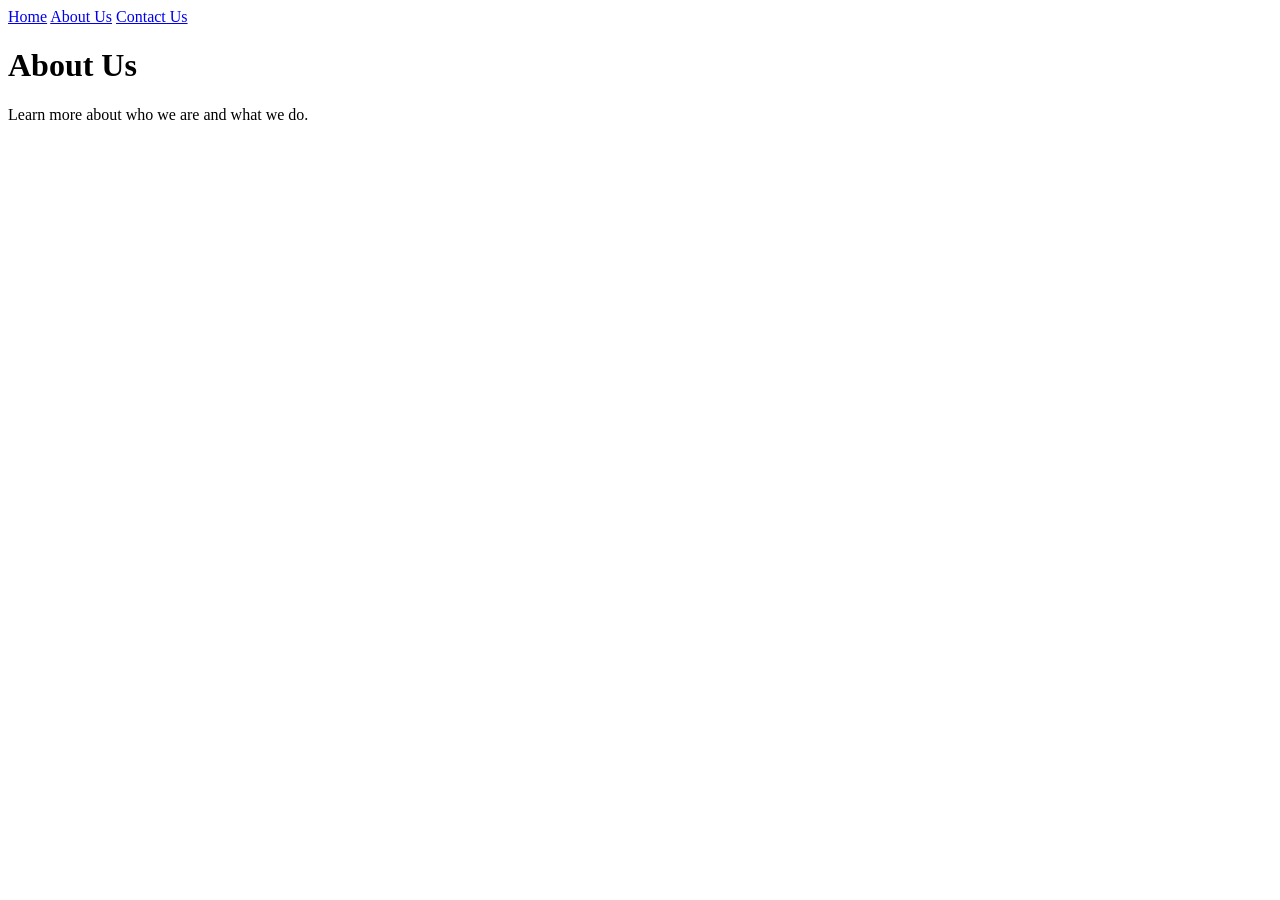
==== about.html @ 33333556 "Add about.html with basic structure and content" ====
<!DOCTYPE html>
<html lang="en">
<head>
  <meta charset="UTF-8" />
  <meta name="viewport" content="width=device-width, initial-scale=1.0"/>
  <title>About Us</title>
  <link rel="stylesheet" href="style.css"/>
</head>
<body>
  <nav>
    <a href="index.html">Home</a>
    <a href="about.html">About Us</a>
    <a href="contact.html">Contact Us</a>
  </nav>
  <main>
    <h1>About Us</h1>
    <p>Learn more about who we are and what we do.</p>
  </main>
</body>
</html>
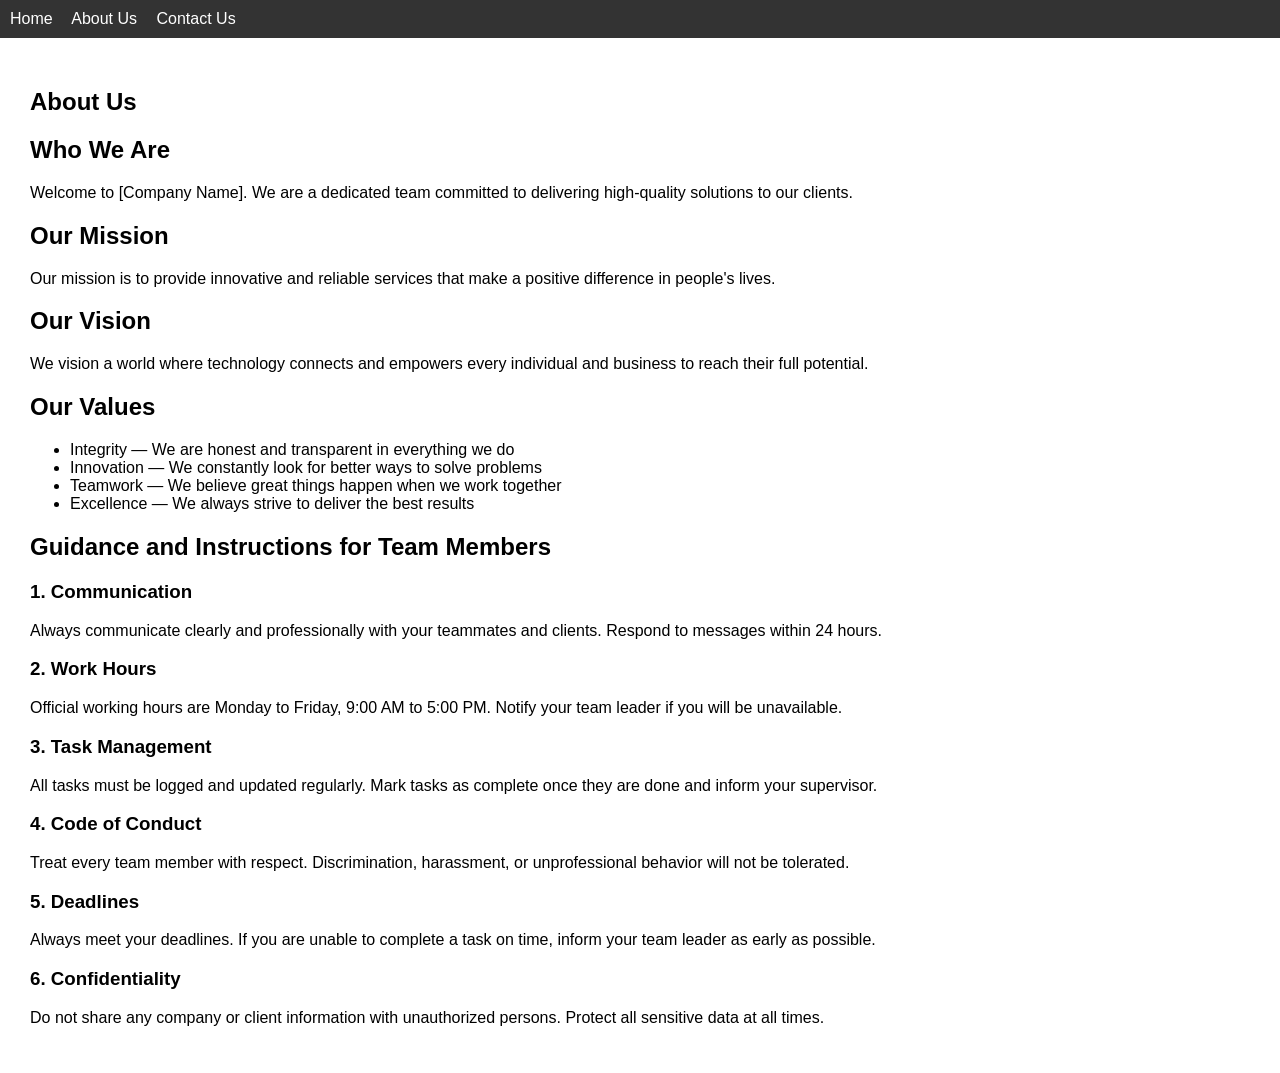
==== commit 30e2a248: "Enhance About Us page with company and team info Added company information and team guidance section" ====
--- a/about.html
+++ b/about.html
@@ -7,14 +7,69 @@
   <link rel="stylesheet" href="style.css"/>
 </head>
 <body>
+
   <nav>
     <a href="index.html">Home</a>
     <a href="about.html">About Us</a>
     <a href="contact.html">Contact Us</a>
   </nav>
+
   <main>
-    <h1>About Us</h1>
-    <p>Learn more about who we are and what we do.</p>
+
+    <!-- COMPANY INFORMATION SECTION -->
+    <section>
+      <h1>About Us</h1>
+      <h2>Who We Are</h2>
+      <p>Welcome to [Company Name]. We are a dedicated team committed to delivering 
+      high-quality solutions to our clients.</p>
+
+      <h2>Our Mission</h2>
+      <p>Our mission is to provide innovative and reliable services that make 
+      a positive difference in people's lives.</p>
+
+      <h2>Our Vision</h2>
+      <p>We vision a world where technology connects and empowers every individual 
+      and business to reach their full potential.</p>
+
+      <h2>Our Values</h2>
+      <ul>
+        <li>Integrity — We are honest and transparent in everything we do</li>
+        <li>Innovation — We constantly look for better ways to solve problems</li>
+        <li>Teamwork — We believe great things happen when we work together</li>
+        <li>Excellence — We always strive to deliver the best results</li>
+      </ul>
+    </section>
+
+    <!-- TEAM GUIDANCE SECTION -->
+    <section>
+      <h2>Guidance and Instructions for Team Members</h2>
+
+      <h3>1. Communication</h3>
+      <p>Always communicate clearly and professionally with your teammates 
+      and clients. Respond to messages within 24 hours.</p>
+
+      <h3>2. Work Hours</h3>
+      <p>Official working hours are Monday to Friday, 9:00 AM to 5:00 PM. 
+      Notify your team leader if you will be unavailable.</p>
+
+      <h3>3. Task Management</h3>
+      <p>All tasks must be logged and updated regularly. Mark tasks as 
+      complete once they are done and inform your supervisor.</p>
+
+      <h3>4. Code of Conduct</h3>
+      <p>Treat every team member with respect. Discrimination, harassment, 
+      or unprofessional behavior will not be tolerated.</p>
+
+      <h3>5. Deadlines</h3>
+      <p>Always meet your deadlines. If you are unable to complete a task 
+      on time, inform your team leader as early as possible.</p>
+
+      <h3>6. Confidentiality</h3>
+      <p>Do not share any company or client information with unauthorized 
+      persons. Protect all sensitive data at all times.</p>
+    </section>
+
   </main>
+
 </body>
 </html>
--- a/style.css
+++ b/style.css
@@ -0,0 +1,17 @@
+body {
+  font-family: Arial, sans-serif;
+  margin: 0;
+  padding: 0;
+}
+nav {
+  background-color: #333;
+  padding: 10px;
+}
+nav a {
+  color: white;
+  margin-right: 15px;
+  text-decoration: none;
+}
+main {
+  padding: 30px;
+}
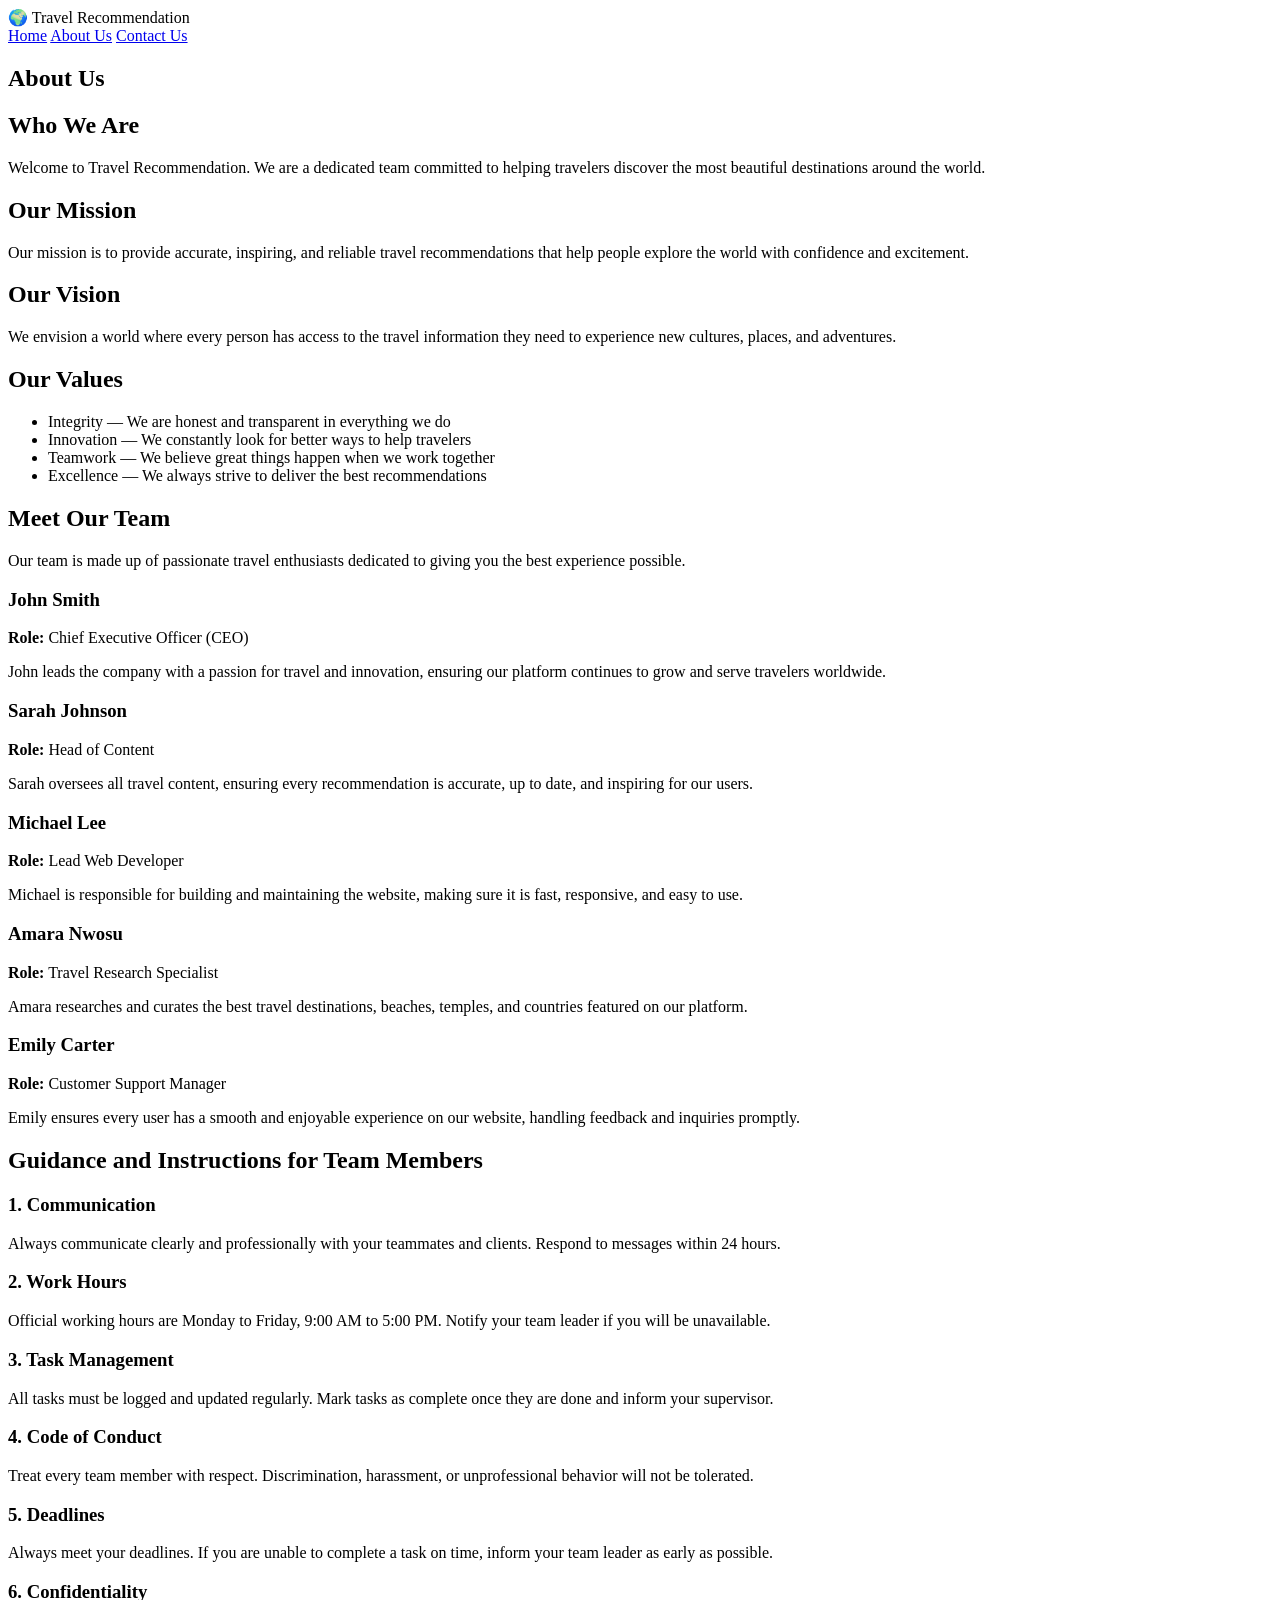
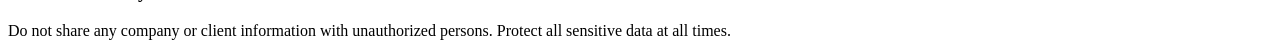
==== commit 13e07710: "Revise About Us section with new content and team info Updated company information and team details " ====
--- a/about.html
+++ b/about.html
@@ -9,9 +9,12 @@
 <body>
 
   <nav>
-    <a href="index.html">Home</a>
-    <a href="about.html">About Us</a>
-    <a href="contact.html">Contact Us</a>
+    <div class="logo">🌍 Travel Recommendation</div>
+    <div class="nav-links">
+      <a href="index.html">Home</a>
+      <a href="about.html">About Us</a>
+      <a href="contact.html">Contact Us</a>
+    </div>
   </nav>
 
   <main>
@@ -19,28 +22,79 @@
     <!-- COMPANY INFORMATION SECTION -->
     <section>
       <h1>About Us</h1>
+
       <h2>Who We Are</h2>
-      <p>Welcome to [Company Name]. We are a dedicated team committed to delivering 
-      high-quality solutions to our clients.</p>
+      <p>Welcome to Travel Recommendation. We are a dedicated team committed 
+      to helping travelers discover the most beautiful destinations around 
+      the world.</p>
 
       <h2>Our Mission</h2>
-      <p>Our mission is to provide innovative and reliable services that make 
-      a positive difference in people's lives.</p>
+      <p>Our mission is to provide accurate, inspiring, and reliable travel 
+      recommendations that help people explore the world with confidence 
+      and excitement.</p>
 
       <h2>Our Vision</h2>
-      <p>We vision a world where technology connects and empowers every individual 
-      and business to reach their full potential.</p>
+      <p>We envision a world where every person has access to the travel 
+      information they need to experience new cultures, places, and 
+      adventures.</p>
 
       <h2>Our Values</h2>
       <ul>
         <li>Integrity — We are honest and transparent in everything we do</li>
-        <li>Innovation — We constantly look for better ways to solve problems</li>
+        <li>Innovation — We constantly look for better ways to help travelers</li>
         <li>Teamwork — We believe great things happen when we work together</li>
-        <li>Excellence — We always strive to deliver the best results</li>
+        <li>Excellence — We always strive to deliver the best recommendations</li>
       </ul>
     </section>
 
-    <!-- TEAM GUIDANCE SECTION -->
+    <!-- TEAM MEMBERS SECTION -->
+    <section>
+      <h2>Meet Our Team</h2>
+      <p>Our team is made up of passionate travel enthusiasts dedicated to 
+      giving you the best experience possible.</p>
+
+      <div class="team">
+
+        <div class="team-member">
+          <h3>John Smith</h3>
+          <p><strong>Role:</strong> Chief Executive Officer (CEO)</p>
+          <p>John leads the company with a passion for travel and innovation, 
+          ensuring our platform continues to grow and serve travelers 
+          worldwide.</p>
+        </div>
+
+        <div class="team-member">
+          <h3>Sarah Johnson</h3>
+          <p><strong>Role:</strong> Head of Content</p>
+          <p>Sarah oversees all travel content, ensuring every recommendation 
+          is accurate, up to date, and inspiring for our users.</p>
+        </div>
+
+        <div class="team-member">
+          <h3>Michael Lee</h3>
+          <p><strong>Role:</strong> Lead Web Developer</p>
+          <p>Michael is responsible for building and maintaining the website, 
+          making sure it is fast, responsive, and easy to use.</p>
+        </div>
+
+        <div class="team-member">
+          <h3>Amara Nwosu</h3>
+          <p><strong>Role:</strong> Travel Research Specialist</p>
+          <p>Amara researches and curates the best travel destinations, 
+          beaches, temples, and countries featured on our platform.</p>
+        </div>
+
+        <div class="team-member">
+          <h3>Emily Carter</h3>
+          <p><strong>Role:</strong> Customer Support Manager</p>
+          <p>Emily ensures every user has a smooth and enjoyable experience 
+          on our website, handling feedback and inquiries promptly.</p>
+        </div>
+
+      </div>
+    </section>
+
+    <!-- GUIDANCE FOR TEAM MEMBERS SECTION -->
     <section>
       <h2>Guidance and Instructions for Team Members</h2>
 
--- a/style.css
+++ b/style.css
@@ -1,17 +1,34 @@
-body {
-  font-family: Arial, sans-serif;
-  margin: 0;
-  padding: 0;
+/* Form Styling */
+form {
+  max-width: 600px;
+  margin-top: 20px;
 }
-nav {
+
+label {
+  font-weight: bold;
+  font-size: 15px;
+}
+
+input, textarea {
+  width: 100%;
+  padding: 10px;
+  margin-top: 5px;
+  border: 1px solid #ccc;
+  border-radius: 5px;
+  font-size: 15px;
+  box-sizing: border-box;
+}
+
+button {
   background-color: #333;
-  padding: 10px;
+  color: white;
+  padding: 12px 25px;
+  border: none;
+  border-radius: 5px;
+  font-size: 16px;
+  cursor: pointer;
 }
-nav a {
-  color: white;
-  margin-right: 15px;
-  text-decoration: none;
+
+button:hover {
+  background-color: #555;
 }
-main {
-  padding: 30px;
-}
